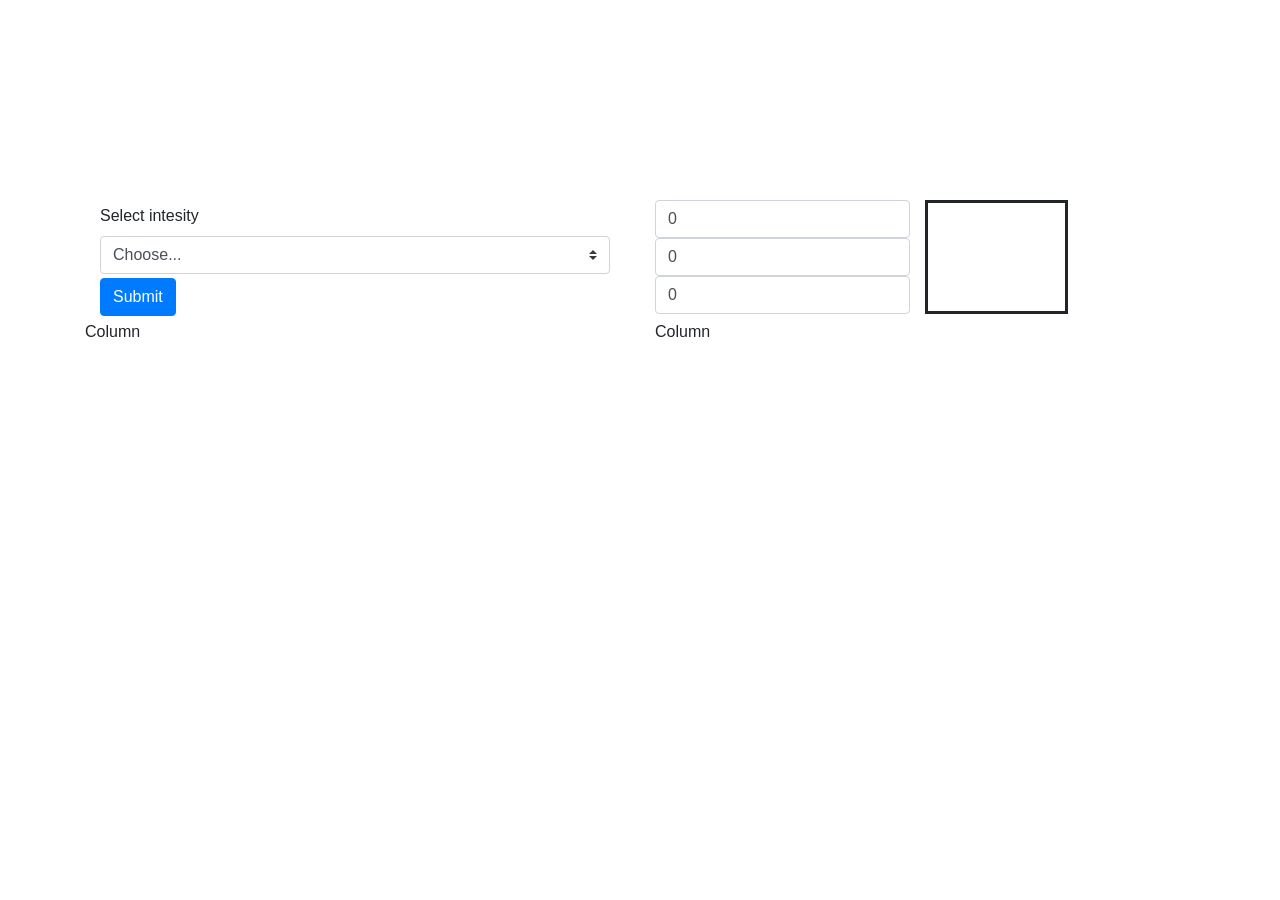
==== Website/webpage.html @ c1e9eb27 "Website Website 1.0" ====
<!DOCTYPE html>
<html>

<head>
    <link rel="stylesheet" href="https://stackpath.bootstrapcdn.com/bootstrap/4.3.1/css/bootstrap.min.css"
        integrity="sha384-ggOyR0iXCbMQv3Xipma34MD+dH/1fQ784/j6cY/iJTQUOhcWr7x9JvoRxT2MZw1T" crossorigin="anonymous">
    <link rel="stylesheet" href="style.css">

    <script src="https://code.jquery.com/jquery-1.10.2.js"></script>
    <title>Light the world</title>
</head>

<body>
    <div class="container">
        <div class="row">
            <div class="col-6">
                <form>
                    <div class=" align-items-center">
                        <div class="col-auto my-1">
                            <label class="mr-sm-2" for="inlineFormCustomSelect">Select intesity</label>
                            <select class="custom-select mr-sm-2" id="inlineFormCustomSelect">
                                <option selected>Choose...</option>
                                <option value="1">1</option>
                                <option value="2">2</option>
                                <option value="3">3</option>
                                <option value="4">4</option>
                                <option value="5">5</option>
                            </select>
                        </div>
                        <div class="col-auto my-1">
                            <button type="submit" class="btn btn-primary">Submit</button>
                        </div>
                    </div>
                </form>
            </div>
            <div class="col-6">
                <div class="row">
                    <form class="col-6">
                        <input id="red" class="form-control" type="text" placeholder="Red 0-255" value=0>
                        <input id="green" class="form-control" type="text" placeholder="Green 0-255" value=0>
                        <input id="blue" class="form-control" type="text" placeholder="Blue 0-255" value=0>


                    </form>
                    <div id="box" class="col-3"> </div>

                </div>
            </div>
        </div>
        <div class="row">
            <div class="col">Column</div>
            <div class="col">Column</div>

        </div>


    </div>
    <script src="script.js"></script>

</body>

</html>
---- Website/style.css ----
#box {
    width: auto;
    height: auto;
    border-color: black;
    border: solid;
         
}

.container {
    margin-top:200px
}
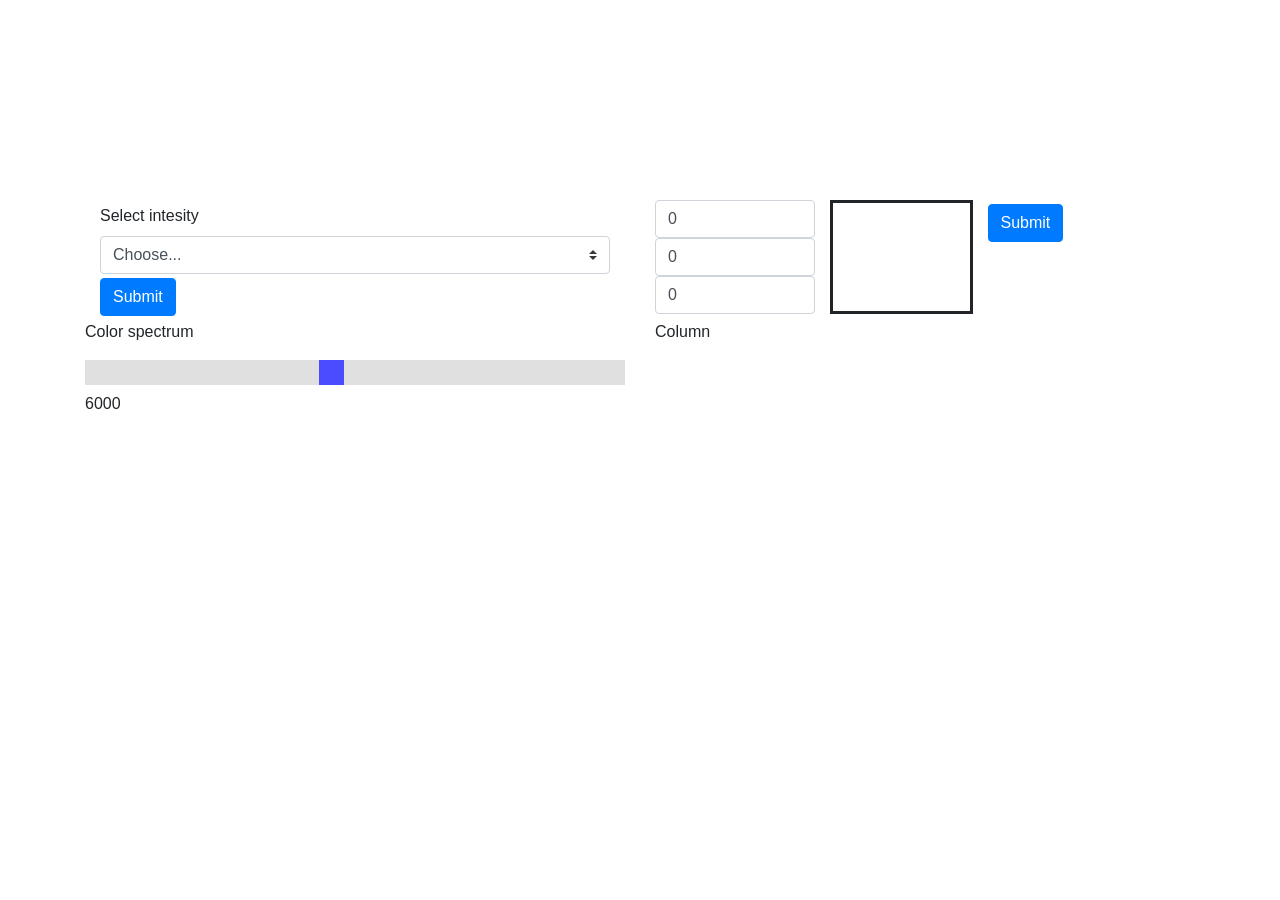
==== commit ff7d0346: "Added slider" ====
--- a/Website/webpage.html
+++ b/Website/webpage.html
@@ -15,7 +15,7 @@
         <div class="row">
             <div class="col-6">
                 <form>
-                    <div class=" align-items-center">
+                    <div class="align-items-center">
                         <div class="col-auto my-1">
                             <label class="mr-sm-2" for="inlineFormCustomSelect">Select intesity</label>
                             <select class="custom-select mr-sm-2" id="inlineFormCustomSelect">
@@ -35,7 +35,7 @@
             </div>
             <div class="col-6">
                 <div class="row">
-                    <form class="col-6">
+                    <form class="col-4">
                         <input id="red" class="form-control" type="text" placeholder="Red 0-255" value=0>
                         <input id="green" class="form-control" type="text" placeholder="Green 0-255" value=0>
                         <input id="blue" class="form-control" type="text" placeholder="Blue 0-255" value=0>
@@ -43,13 +43,22 @@
 
                     </form>
                     <div id="box" class="col-3"> </div>
-
+                    <div class="col-auto my-1">
+                        <button type="submit" class="btn btn-primary">Submit</button>
+                    </div>
                 </div>
+                
             </div>
         </div>
         <div class="row">
-            <div class="col">Column</div>
-            <div class="col">Column</div>
+            <div class="col-6">
+                <p>Color spectrum</p>
+                <input type="range" min="1000" max="12000" value="6000" step = "100" class="slider" id="myRange">
+                <span id = "f">6000</span>
+            </div>
+            <div class="col-6">Column
+
+            </div>
 
         </div>
 
--- a/Website/style.css
+++ b/Website/style.css
@@ -8,4 +8,35 @@
 
 .container {
     margin-top:200px
-}+}
+
+.slider {
+    -webkit-appearance: none;
+    width: 100%;
+    height: 25px;
+    background: #d3d3d3;
+    outline: none;
+    opacity: 0.7;
+    -webkit-transition: .2s;
+    transition: opacity .2s;
+  }
+  
+  .slider:hover {
+    opacity: 1;
+  }
+  
+  .slider::-webkit-slider-thumb {
+    -webkit-appearance: none;
+    appearance: none;
+    width: 25px;
+    height: 25px;
+    background: blue;
+    cursor: pointer;
+  }
+  
+  .slider::-moz-range-thumb {
+    width: 25px;
+    height: 25px;
+    background:blue;
+    cursor: pointer;
+  }
